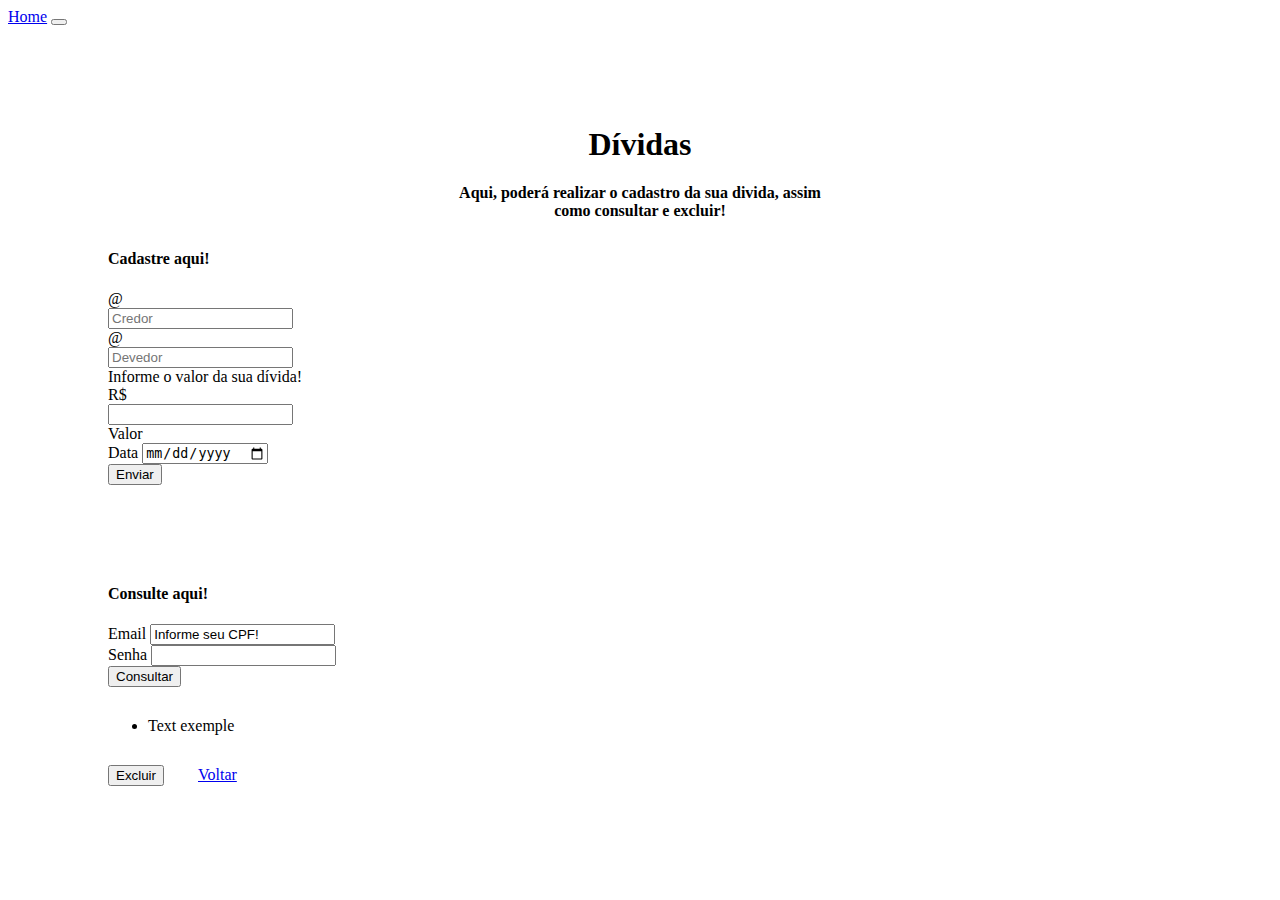
==== Pages/Dividas/dividas.html @ 57664d29 "pi" ====
<!DOCTYPE html>
<html lang="pt-BR">
<head>
    <meta charset="UTF-8">
    <meta name="viewport" content="width=device-width, initial-scale=1.0">
    <title>Sistema de Cobranças</title>
    <link rel="stylesheet" type="text/css" href="dividas.css">

    <script src="https://code.jquery.com/jquery-3.3.1.slim.min.js" integrity="sha384-q8i/X+965DzO0rT7abK41JStQIAqVgRVzpbzo5smXKp4YfRvH+8abtTE1Pi6jizo" crossorigin="anonymous"></script>
    <script src="https://cdnjs.cloudflare.com/ajax/libs/popper.js/1.14.3/umd/popper.min.js" integrity="sha384-ZMP7rVo3mIykV+2+9J3UJ46jBk0WLaUAdn689aCwoqbBJiSnjAK/l8WvCWPIPm49" crossorigin="anonymous"></script>
    <script src="https://stackpath.bootstrapcdn.com/bootstrap/4.1.3/js/bootstrap.min.js" integrity="sha384-ChfqqxuZUCnJSK3+MXmPNIyE6ZbWh2IMqE241rYiqJxyMiZ6OW/JmZQ5stwEULTy" crossorigin="anonymous"></script>

    <link rel="stylesheet" href="https://stackpath.bootstrapcdn.com/bootstrap/4.1.3/css/bootstrap.min.css" integrity="sha384-MCw98/SFnGE8fJT3GXwEOngsV7Zt27NXFoaoApmYm81iuXoPkFOJwJ8ERdknLPMO" crossorigin="anonymous">
</head>
<body>

  <nav class="navbar navbar-expand-lg navbar-light bg-light">
    <a href="../Home/home.html" class="navbar-brand" href="#">Home</a>
    <button class="navbar-toggler" type="button" data-toggle="collapse" data-target="#navbarNav" aria-controls="navbarNav" aria-expanded="false" aria-label="Alterna navegação">
      <span class="navbar-toggler-icon"></span>
    </button>
  </nav>

  <div class="container">
      <div class="container-fluid">
        <h1 class="title">Dívidas</h1>
        <h4 class="subTittle">Aqui, poderá realizar o cadastro da sua divida, assim <br/>
          como consultar e excluir!</h4>
      </div>

    <div class="space">
      <h4 class="subTittle">Cadastre aqui!</h4>
      <div class="input-group mb-3">
        <div class="input-group-prepend">
          <span class="input-group-text" id="basic-addon1">@</span>
        </div>
        <input type="text" class="form-control" placeholder="Credor" aria-label="Usuário" aria-describedby="basic-addon1">
      </div>

      <div class="input-group mb-3">
        <div class="input-group-prepend">
          <span class="input-group-text" id="basic-addon1">@</span>
        </div>
        <input type="text" class="form-control" placeholder="Devedor" aria-label="Usuário" aria-describedby="basic-addon1">
      </div>

      <div class="input-group mb-3">     
      <label for="basic-url">Informe o valor da sua dívida!</label>
      
      <div class="input-group mb-3">
        <div class="input-group-prepend">
          <span class="input-group-text">R$</span>
        </div>
        <input type="text" class="form-control" aria-label="Quantia">
        <div class="input-group-append">
          <span class="input-group-text">Valor</span>
        </div>
      </div>
    </div>

    <form>
      <div class="form-group">
        <label for="dataNascimento">Data</label>
        <input type="date" class="form-control" id="dataNascimento" name="dataNascimento">
      </div>
    </form>

      <button type="button" class="btn btn-outline-success">Enviar</button>
    </div>
    
    <div class="space2">
      <h4 class="subTittle">Consulte aqui!</h4>

      <form class="form-inline">
        <div class="form-group mb-2">
          <label for="staticEmail2" class="sr-only">Email</label>
          <input type="text" readonly class="form-control-plaintext" id="staticEmail2" value="Informe seu CPF!">
        </div>
        <div class="form-group mx-sm-3 mb-2">
          <label for="inputPassword2" class="sr-only">Senha</label>
          <input type="password" class="form-control" id="inputPassword2">
        </div>
        <button type="button" class="btn btn-outline-warning">Consultar</button>
      </form>
    </div>

    <div class="space">
      <ul class="list-group">
        <li class="list-group-item">Text exemple</li>   
      </ul>
    </div>
    <div class="space">
      <button type="button" class="btn btn-outline-danger">Excluir</button>
      <a href="../Home/home.html" class="btn btn-outline-dark">Voltar</a>
    </div>
  </div>
</body>
</html>
---- Pages/Dividas/dividas.css ----
.container-fluid{
    margin-top: 40px;
    text-align: center;
}
.container{
    margin:100px;
}
.subTittle{
    margin-top: 20px;
}
.space{
    margin-top: 30px;
}
.space2{
    margin-top: 100px;
}
.btn-outline-dark{
    margin-left: 30px;
}
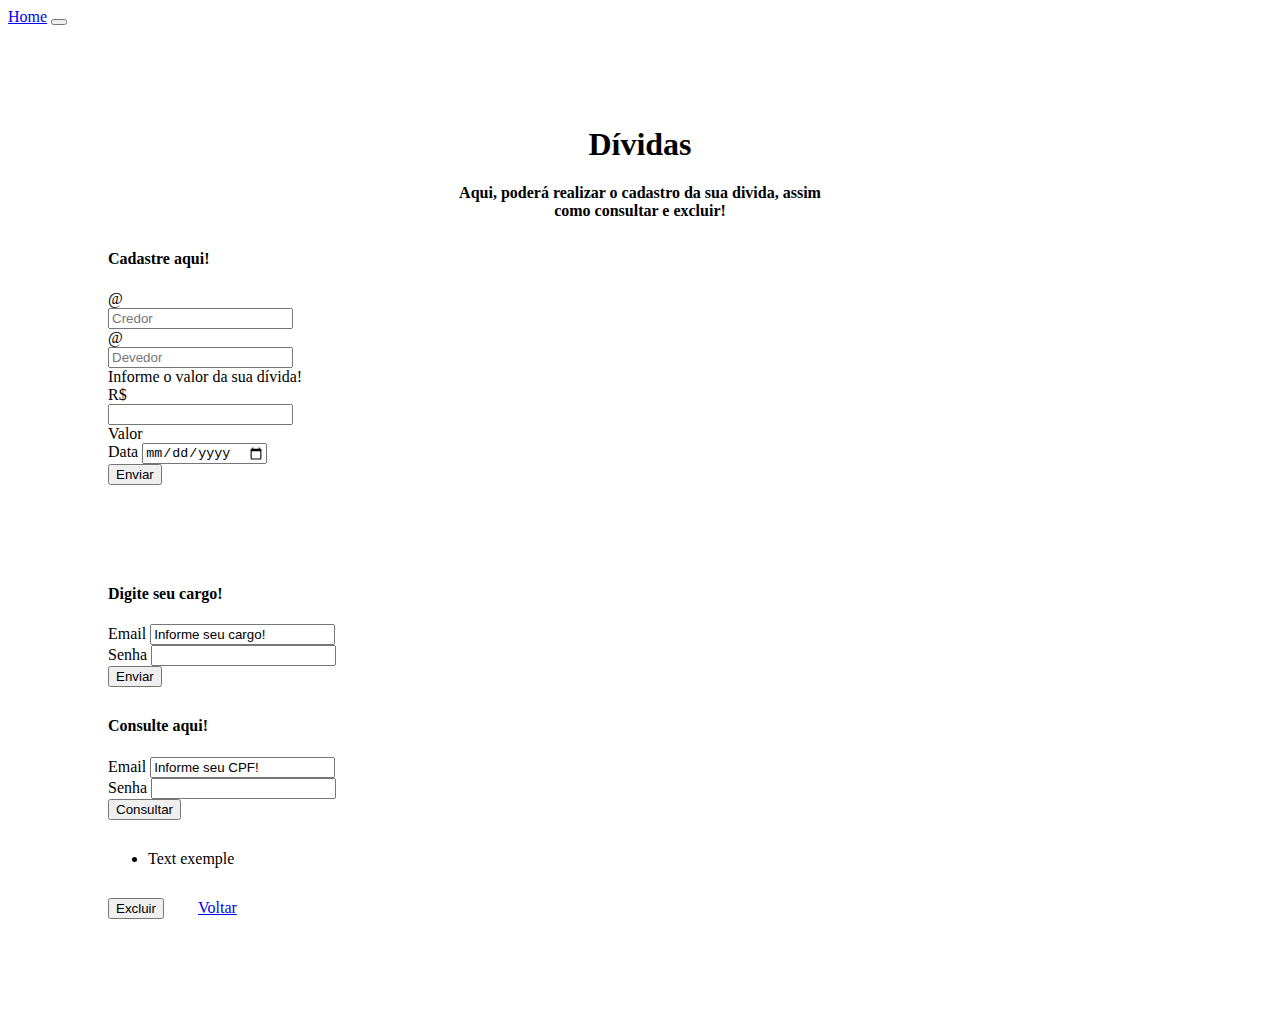
==== commit 56c0571d: "feat:cargo" ====
--- a/Pages/Dividas/dividas.html
+++ b/Pages/Dividas/dividas.html
@@ -69,6 +69,22 @@
     </div>
     
     <div class="space2">
+      <h4 class="subTittle">Digite seu cargo!</h4>
+
+      <form class="form-inline">
+        <div class="form-group mb-2">
+          <label for="staticEmail2" class="sr-only">Email</label>
+          <input type="text" readonly class="form-control-plaintext" id="staticEmail2" value="Informe seu cargo!">
+        </div>
+        <div class="form-group mx-sm-3 mb-2">
+          <label for="inputPassword2" class="sr-only">Senha</label>
+          <input type="password" class="form-control" id="inputPassword2">
+        </div>
+        <button type="button" class="btn btn-outline-success">Enviar</button>
+      </form>
+    </div>
+
+    <div class="space">
       <h4 class="subTittle">Consulte aqui!</h4>
 
       <form class="form-inline">
@@ -83,6 +99,7 @@
         <button type="button" class="btn btn-outline-warning">Consultar</button>
       </form>
     </div>
+    
 
     <div class="space">
       <ul class="list-group">
